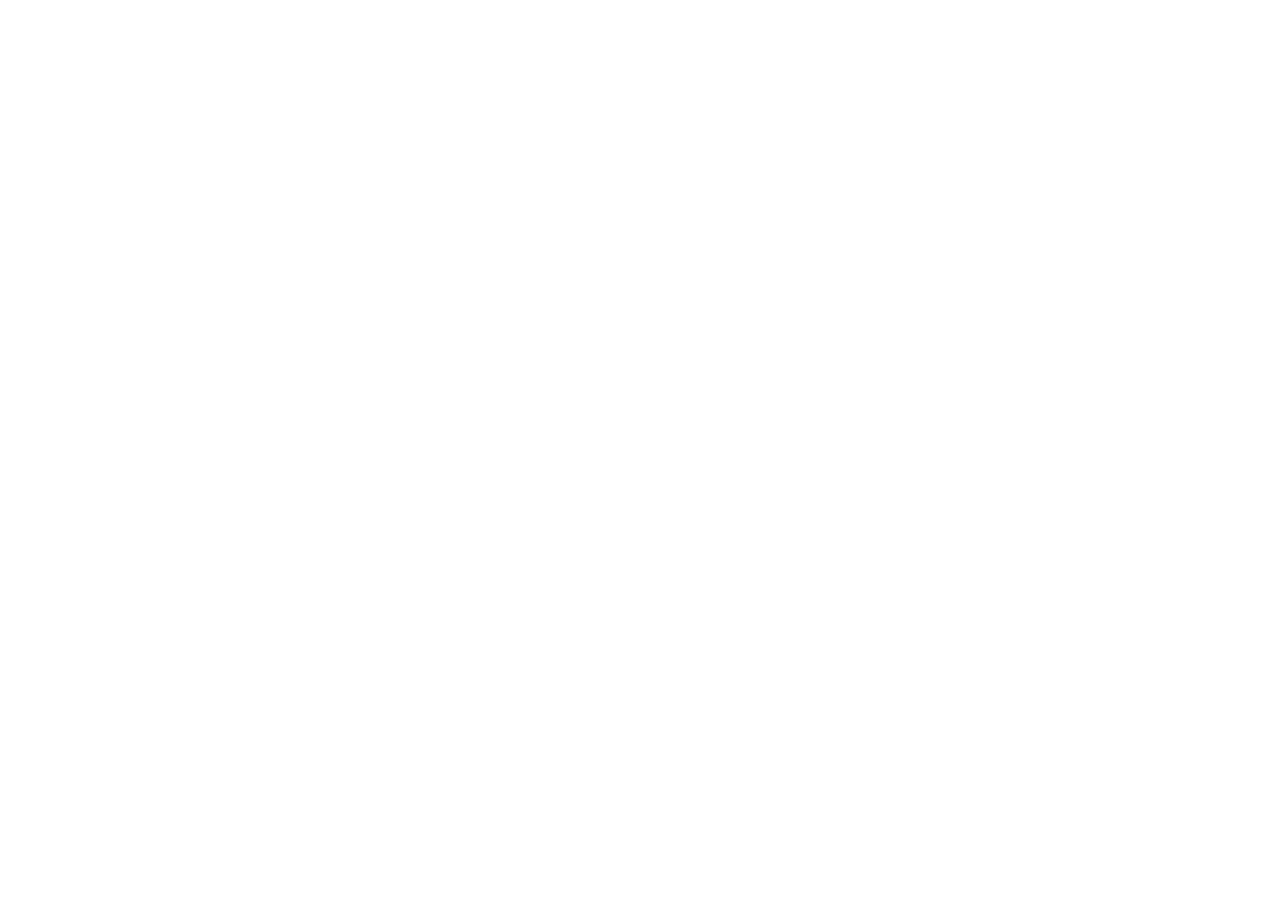
==== Habitaciones.html @ c8990d91 "Se construye la estructura de los templates" ====
<!DOCTYPE html>
<html lang="en">
<head>
    <meta charset="UTF-8">
    <meta name="viewport" content="width=device-width, initial-scale=1.0">
    <title>Document</title>
</head>
<body>
    
</body>
</html>
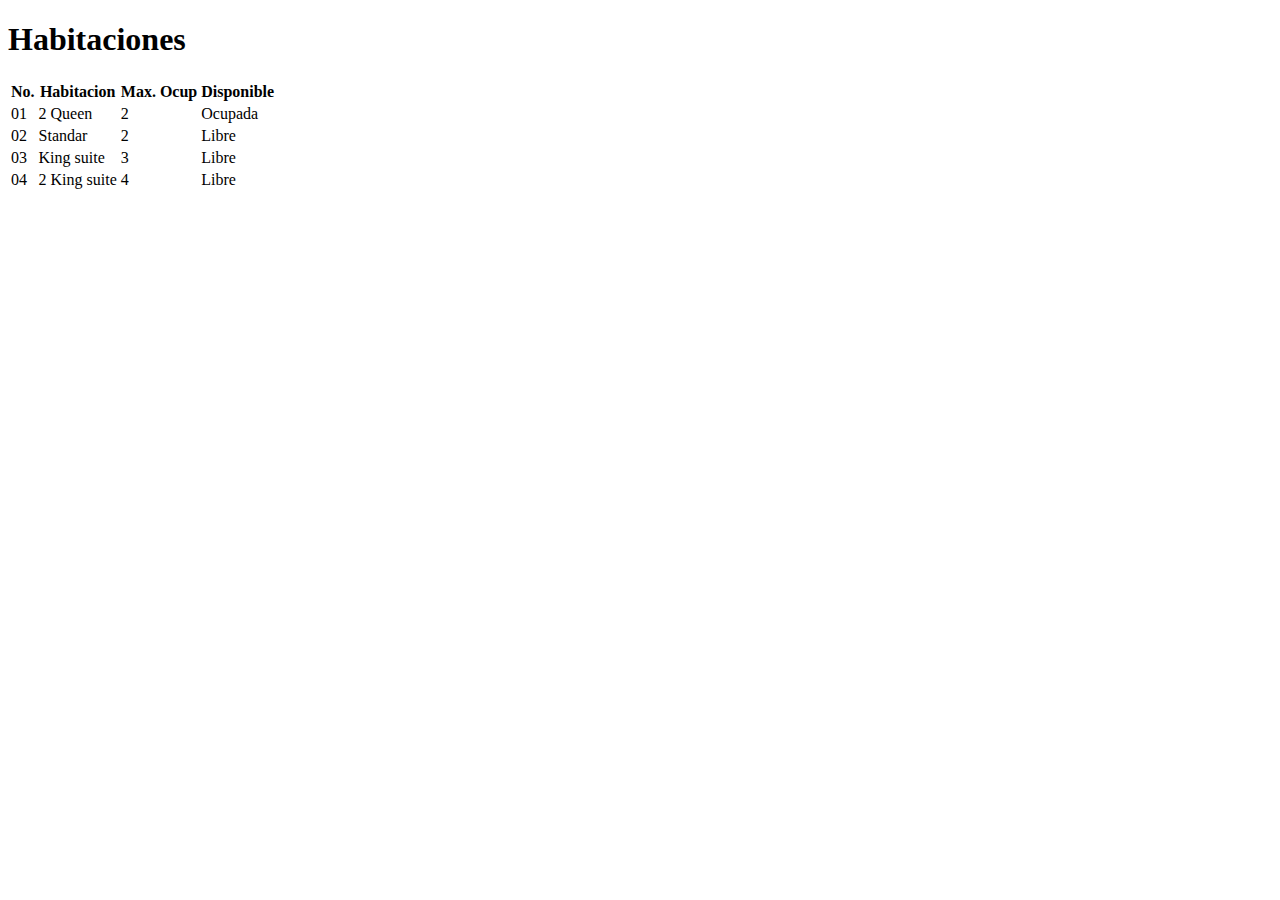
==== commit 3fbe3fe1: "Se comienzan con los estilos del menu principal" ====
--- a/Habitaciones.html
+++ b/Habitaciones.html
@@ -6,6 +6,42 @@
     <title>Document</title>
 </head>
 <body>
-    
+    <main>
+        <section class="habitaciones">
+            <h1>Habitaciones</h1>
+            <table class="habitaciones__table">
+                <tr>
+                    <th>No.</th>
+                    <th>Habitacion</th>
+                    <th>Max. Ocup</th>
+                    <th>Disponible</th>
+                </tr>
+                <tr>
+                    <td>01</td>
+                    <td>2 Queen</td>
+                    <td>2</td>
+                    <td>Ocupada</td>
+                </tr>
+                <tr>
+                    <td>02</td>
+                    <td>Standar</td>
+                    <td>2</td>
+                    <td>Libre</td>
+                </tr>
+                <tr>
+                    <td>03</td>
+                    <td>King suite</td>
+                    <td>3</td>
+                    <td>Libre</td>
+                </tr>
+                <tr>
+                    <td>04</td>
+                    <td>2 King suite</td>
+                    <td>4</td>
+                    <td>Libre</td>
+                </tr>
+            </table>
+        </section>
+    </main>
 </body>
 </html>